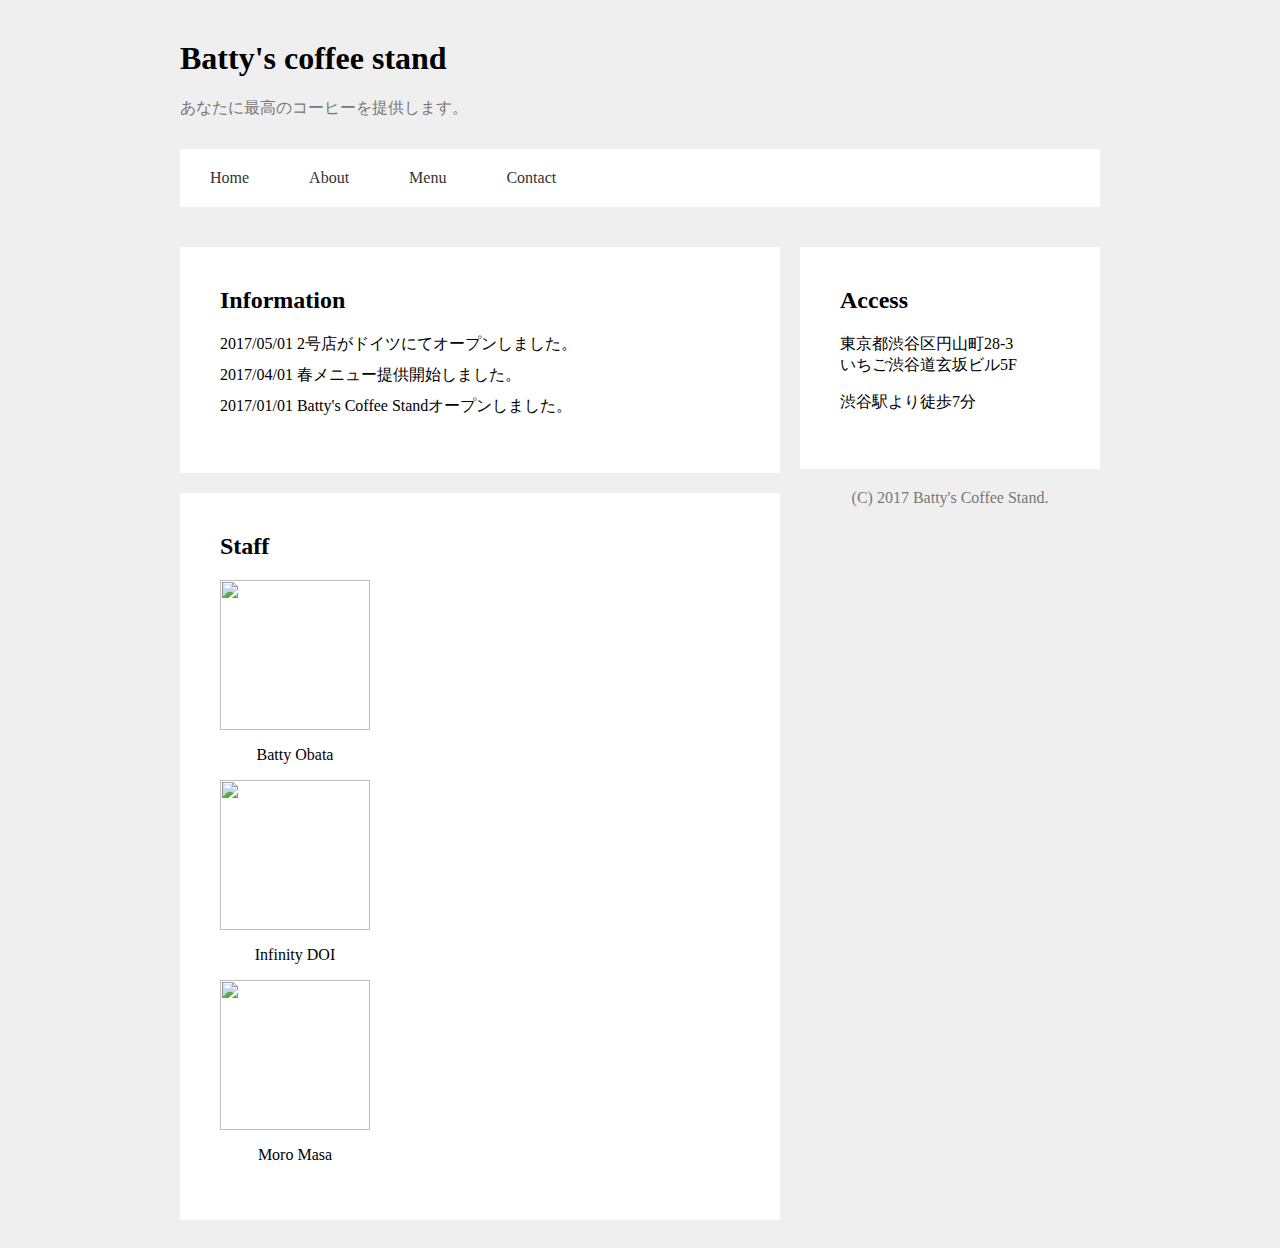
==== batty_coffee_stand/index.html @ f2b786e7 "難しいかも" ====
<!DOCTYPE HTML>
<html>
  <head>
    <meta charset="UTF-8">
    <title>Batty's Coffee Stand</title>
    <link rel="stylesheet" href="css/normalize.css">
    <link rel="stylesheet" href="css/style.css">
  </head>
  <body>
    <header>
  <div class="container">
    <div class="header-title-area">

      <h1 class="logo">Batty's coffee stand</h1>
      <p class="text-sub">あなたに最高のコーヒーを提供します。</p>
    </div>
    <ul class="header-navigation">
<li><a href="#">Home</a></li>
<li><a href="#">About</a></li>
<li><a href="#">Menu</a></li>
<li><a href="#">Contact</a></li>
</ul>
  </div>
</header>
<div class="main">
  <div class="container">
    <div class="left-contents">
     <div class="card-contents">
      <h2 class="text-title">Information</h2>
      <ul class="information-list">
    <li>2017/05/01 2号店がドイツにてオープンしました。</li>
    <li>2017/04/01 春メニュー提供開始しました。</li>
    <li>2017/01/01 Batty's Coffee Standオープンしました。</li>
  </ul>
    </div>
    <div class="card-contents">
      <h2 class="text-title">Staff</h2>
      <div class="staff-list-area">
    <div class="staff-list">
      <img src="./staff_01.jpg" class="staff-image">
      <p class="staff-name">Batty Obata</p>
    </div>
    <div class="staff-list">
      <img src="./staff_02.jpg" class="staff-image">
      <p class="staff-name">Infinity DOI</p>
    </div>
    <div class="staff-list">
      <img src="./staff_03.jpg" class="staff-image">
      <p class="staff-name">Moro Masa</p>
    </div>
  </div>
    </div>
  </div>
  <div class="right-contents">
    <div class="card-contents">
      <h2 class="text-title">Access</h2>
  <p>東京都渋谷区円山町28-3<br>いちご渋谷道玄坂ビル5F</p>
  <p>渋谷駅より徒歩7分</p>
    </div>
  </div>

  <footer>
    <p class="copyright">(C) 2017 Batty's Coffee Stand.</p>
  </footer>
  
</div>
</div>

  </body>

</html>
---- batty_coffee_stand/css/style.css ----
body {
  background-color: #efefef;
}
header {
  margin-top: 20px;
}

.container {
  width: 920px;
  margin: 0 auto 40px auto;
}

.header-title-area {
  margin-top: 40px;
  margin-bottom: 30px;
}

.logo {
  font-size: 32px;
}
.text-sub {
  color: #777;
}
.header-navigation {
  width: 100%;
  background-color: #fff;
  padding: 20px 0;
}

.header-navigation:after {
  clear: both;
  display: block;
  content: " ";
}

.header-navigation li {
  float: left;
  padding: 0 30px;
  text-align: center;
  list-style-type: none;
}

.header-navigation li a {
  color: #333;
  text-decoration: none;
}
.text-title {
  font-size: 24px;
  font-weight: bold;
  margin-top: 0;
  margin-bottom: 20px;
}

.card-contents {
  padding: 40px;
  display: block;
  margin-bottom: 20px;
  background-color: #fff;
}

.left-contents {
  width: 600px;
  margin-right: 20px;
  float: left;
}

.right-contents {
  width: 300px;
  float: left;
}
.information-list {
  list-style-type: none;
  padding-left: 0;
}

.information-list li {
  margin-bottom: 10px;
}
.staff-list-area{
  display: block;
  content: " ";
}
.staff-list {
  width: 150px;
  margin-right: 35px;
}
.staff-list:last-child {
  margin-right: 0;
}
.staff-image {
  margin-bottom: 10px;
  width: 150px;
  height: 150px;
  display: block;
}
.staff-name {
  text-align: center;
}
.copyright {
  color: #777;
  text-align: center;
}
.main:after {
  clear: both;
  display: block;
  content: " ";
}
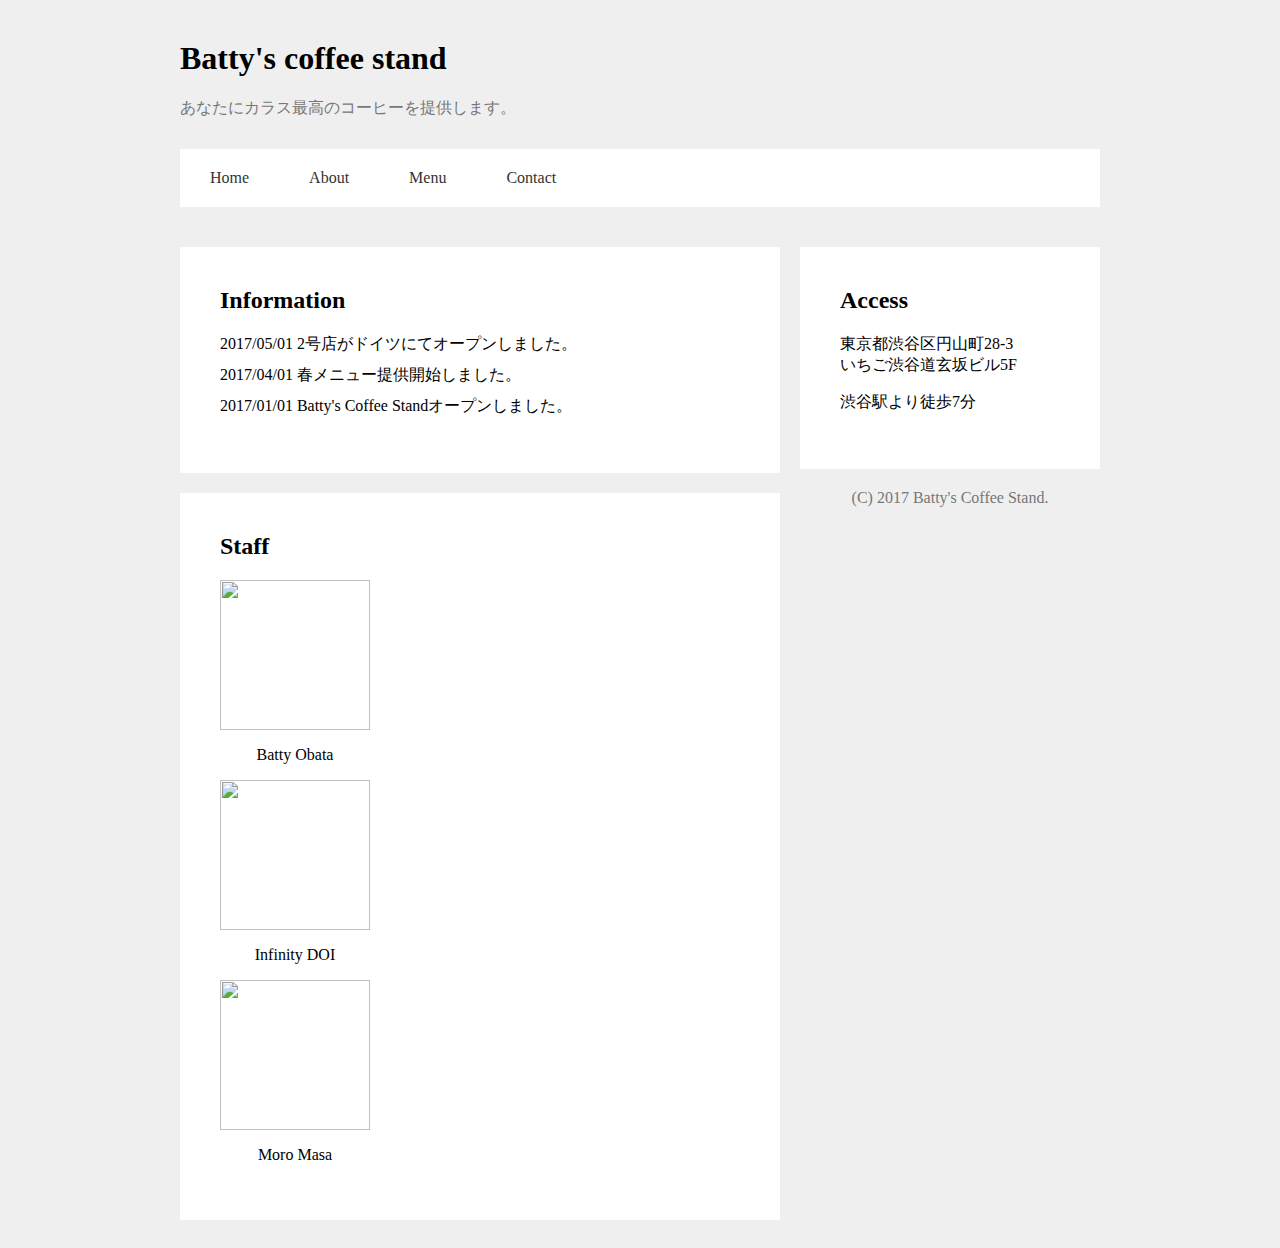
==== commit 4663bbdc: "実験" ====
--- a/batty_coffee_stand/index.html
+++ b/batty_coffee_stand/index.html
@@ -12,7 +12,7 @@
     <div class="header-title-area">
 
       <h1 class="logo">Batty's coffee stand</h1>
-      <p class="text-sub">あなたに最高のコーヒーを提供します。</p>
+      <p class="text-sub">あなたにカラス最高のコーヒーを提供します。</p>
     </div>
     <ul class="header-navigation">
 <li><a href="#">Home</a></li>
--- a/batty_coffee_stand/css/style.css
+++ b/batty_coffee_stand/css/style.css
@@ -76,7 +76,8 @@
 .information-list li {
   margin-bottom: 10px;
 }
-.staff-list-area{
+.staff-list-area:after {
+  clear: both;
   display: block;
   content: " ";
 }
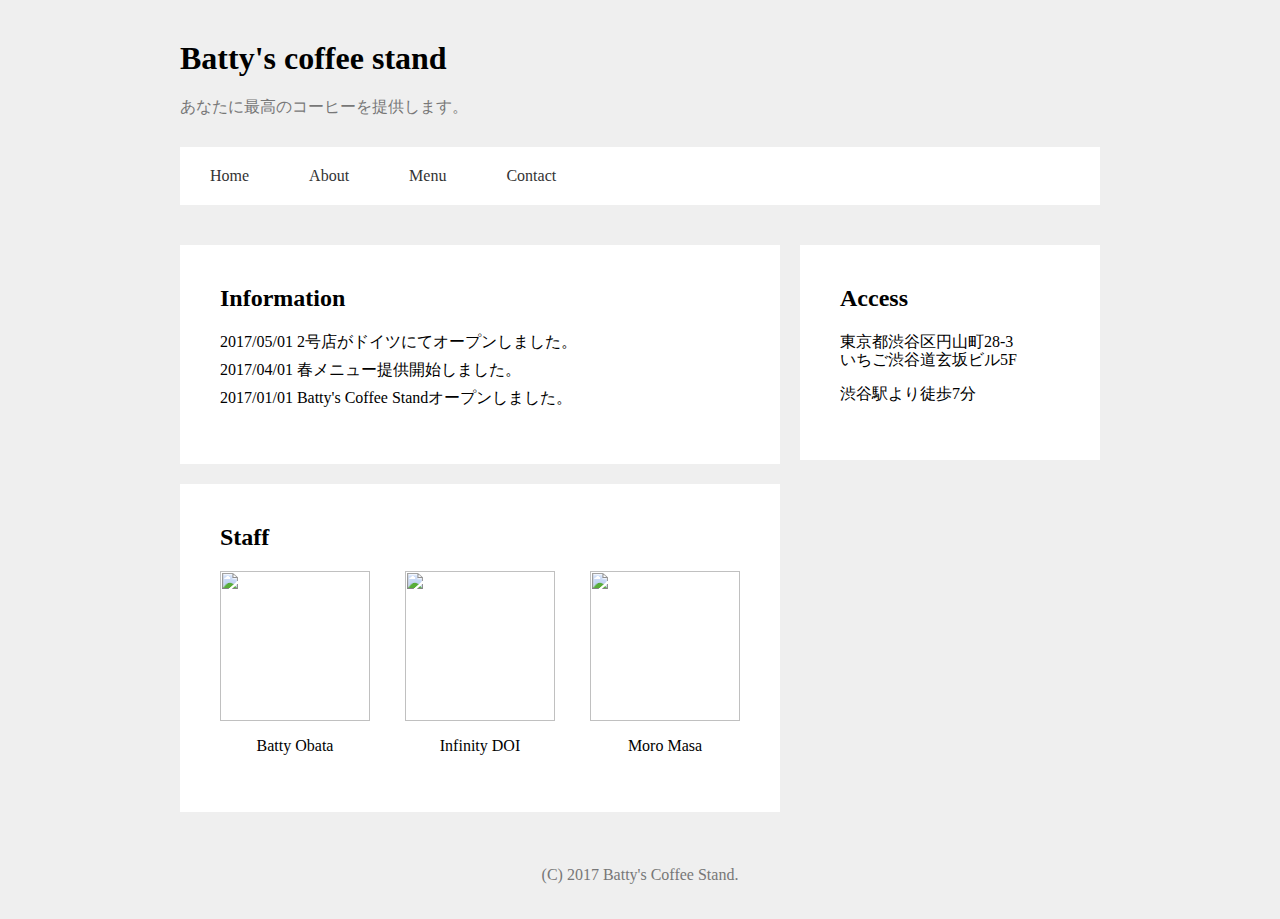
==== commit bd2a2e88: "修正が出来ました" ====
--- a/batty_coffee_stand/index.html
+++ b/batty_coffee_stand/index.html
@@ -8,64 +8,59 @@
   </head>
   <body>
     <header>
-  <div class="container">
-    <div class="header-title-area">
-
-      <h1 class="logo">Batty's coffee stand</h1>
-      <p class="text-sub">あなたにカラス最高のコーヒーを提供します。</p>
-    </div>
-    <ul class="header-navigation">
-<li><a href="#">Home</a></li>
-<li><a href="#">About</a></li>
-<li><a href="#">Menu</a></li>
-<li><a href="#">Contact</a></li>
-</ul>
-  </div>
-</header>
-<div class="main">
-  <div class="container">
-    <div class="left-contents">
-     <div class="card-contents">
-      <h2 class="text-title">Information</h2>
-      <ul class="information-list">
-    <li>2017/05/01 2号店がドイツにてオープンしました。</li>
-    <li>2017/04/01 春メニュー提供開始しました。</li>
-    <li>2017/01/01 Batty's Coffee Standオープンしました。</li>
-  </ul>
-    </div>
-    <div class="card-contents">
-      <h2 class="text-title">Staff</h2>
-      <div class="staff-list-area">
-    <div class="staff-list">
-      <img src="./staff_01.jpg" class="staff-image">
-      <p class="staff-name">Batty Obata</p>
-    </div>
-    <div class="staff-list">
-      <img src="./staff_02.jpg" class="staff-image">
-      <p class="staff-name">Infinity DOI</p>
-    </div>
-    <div class="staff-list">
-      <img src="./staff_03.jpg" class="staff-image">
-      <p class="staff-name">Moro Masa</p>
-    </div>
-  </div>
-    </div>
-  </div>
-  <div class="right-contents">
-    <div class="card-contents">
-      <h2 class="text-title">Access</h2>
-  <p>東京都渋谷区円山町28-3<br>いちご渋谷道玄坂ビル5F</p>
-  <p>渋谷駅より徒歩7分</p>
-    </div>
-  </div>
-
-  <footer>
-    <p class="copyright">(C) 2017 Batty's Coffee Stand.</p>
-  </footer>
-  
-</div>
-</div>
-
-  </body>
-
+      <div class="container">
+        <div class="header-title-area">
+          <h1 class="logo">Batty's coffee stand</h1>
+          <p class="text-sub">あなたに最高のコーヒーを提供します。</p>
+        </div>
+         <ul class="header-navigation">
+          <li><a href="#">Home</a></li>
+          <li><a href="#">About</a></li>
+          <li><a href="#">Menu</a></li>
+          <li><a href="#">Contact</a></li>
+         </ul>
+      </div>
+    </header>
+    <div class="main">
+      <div class="container">
+        <div class="left-contents">
+          <div class="card-contents">
+            <h2 class="text-title">Information</h2>
+            <ul class="information-list">
+            <li>2017/05/01 2号店がドイツにてオープンしました。</li>
+            <li>2017/04/01 春メニュー提供開始しました。</li>
+            <li>2017/01/01 Batty's Coffee Standオープンしました。</li>
+            </ul>
+          </div>
+          <div class="card-contents">
+            <h2 class="text-title">Staff</h2>
+            <div class="staff-list-area">
+              <div class="staff-list">
+              <img src="./staff_01.jpg" class="staff-image">
+              <p class="staff-name">Batty Obata</p>
+              </div>
+              <div class="staff-list">
+              <img src="./staff_02.jpg" class="staff-image">
+              <p class="staff-name">Infinity DOI</p>
+              </div>
+              <div class="staff-list">
+              <img src="./staff_03.jpg" class="staff-image">
+              <p class="staff-name">Moro Masa</p>
+              </div>
+            </div>
+          </div>
+        </div>
+        <div class="right-contents">
+        <div class="card-contents">
+        <h2 class="text-title">Access</h2>
+        <p>東京都渋谷区円山町28-3<br>いちご渋谷道玄坂ビル5F</p>
+        <p>渋谷駅より徒歩7分</p>
+        </div>
+        </div>
+    　</div>
+　　</div>
+  　<footer>
+      <p class="copyright">(C) 2017 Batty's Coffee Stand.</p>
+    </footer>
+　</body>
 </html>
--- a/batty_coffee_stand/css/style.css
+++ b/batty_coffee_stand/css/style.css
@@ -84,6 +84,7 @@
 .staff-list {
   width: 150px;
   margin-right: 35px;
+  float:left;
 }
 .staff-list:last-child {
   margin-right: 0;
